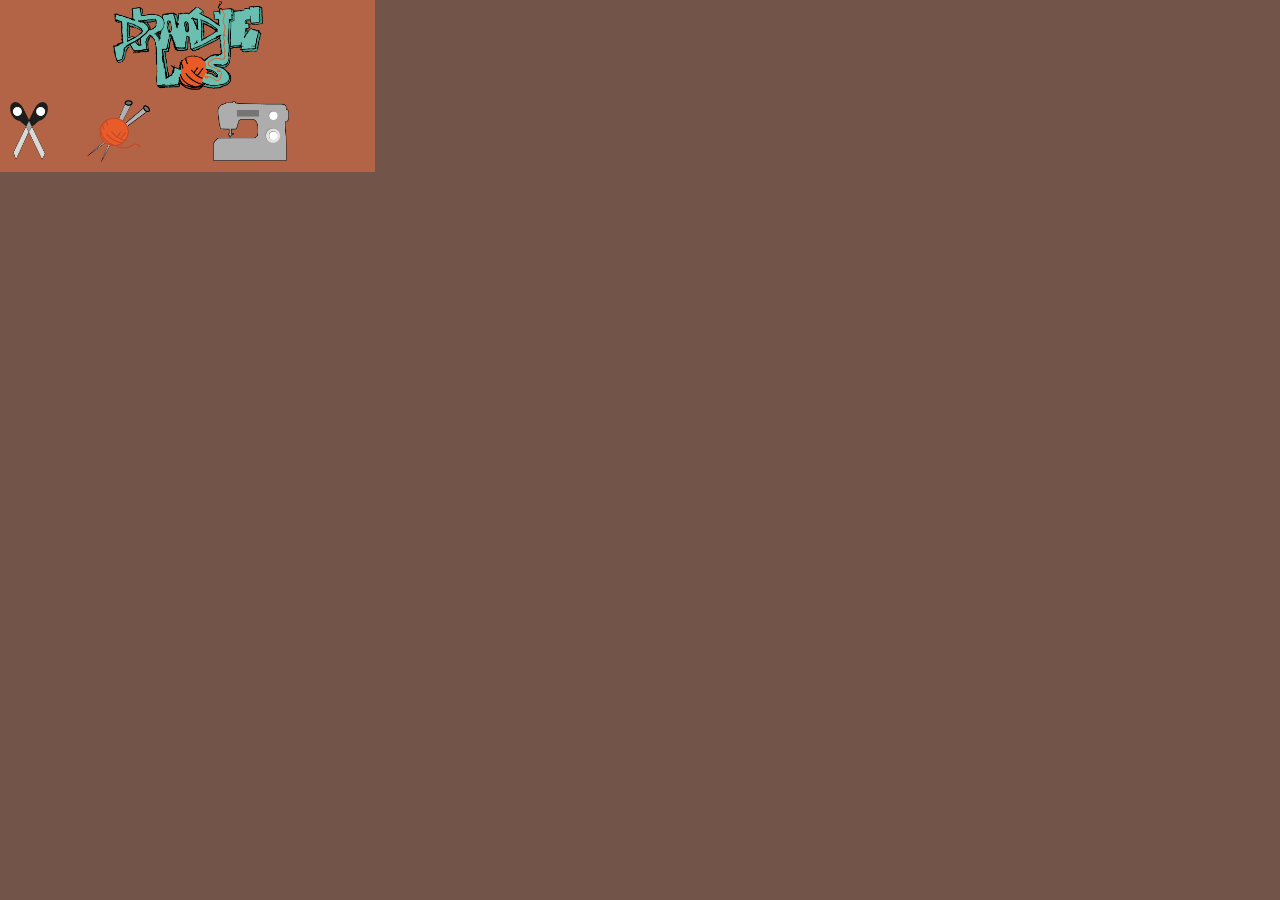
==== index.html @ 89a0031f "first commit" ====
<!DOCTYPE html>
<html lang="nl">
<head>
    <meta charset="UTF-8">
    <meta name="viewport" content="width=device-width, initial-scale=1.0">
    <title>Draadjelos Repair café - Home</title>
    <link rel="stylesheet" href="stylesheet.css">
</head>
<body>
    <header>
        <a href="index.html"><img src="images/draadjelos_woordmerk.png" alt="draadjelos woordmerk"></a>
    </header>
    <main>

    </main>
    <footer>
        <nav>
            <ul>
                <li><a href="index.html"><img src="images/schaar_icoon.png" alt="schaaricoon"></a></li>
                <li><a href="proces.html"><img src="images/bolletjewol.png" alt="bolletjewol"></a></li>
                <li><a href="gereedschap.html"><img src="images/naaimachine_icoon.png" alt="naaimachineicoon"></a></li>
            </ul>
        </nav>
    </footer>
</body>
</html>
---- stylesheet.css ----
*{
    box-sizing: border-box;
}

a{
    text-decoration: none;
}

a:focus-visible{
    background-color: yellow;
}

body{
    color:#000000;              
    background-color:#735449;      
    font-size: 1.25em;
    font-family: "Helvetica", "Arial", sans-serif;
    margin:0em;
    width: 375.0px;
}

header {
    display:flex;
    flex-wrap: wrap;
    flex-direction: row;
    align-items: center;
    list-style-type: none;
    flex-basis: auto;
    background-color:#B36446;
    text-decoration:none;
}

header img{
    display: block;
    margin-left: auto;
    margin-right: auto;
    width:40%;

}

nav{
    background-color:#B36446;
    padding: 0.5em;
    width: 100%;
}

nav ul{
    display:flex;
    flex-direction: row;
    justify-content: space-around;
    align-items: center;
    list-style-type: none;
    flex-basis: auto;
    margin:0em;
    padding:0em;
}

nav img{
    display:block;
    width: 50%;
}

nav a{
    width:0;
}
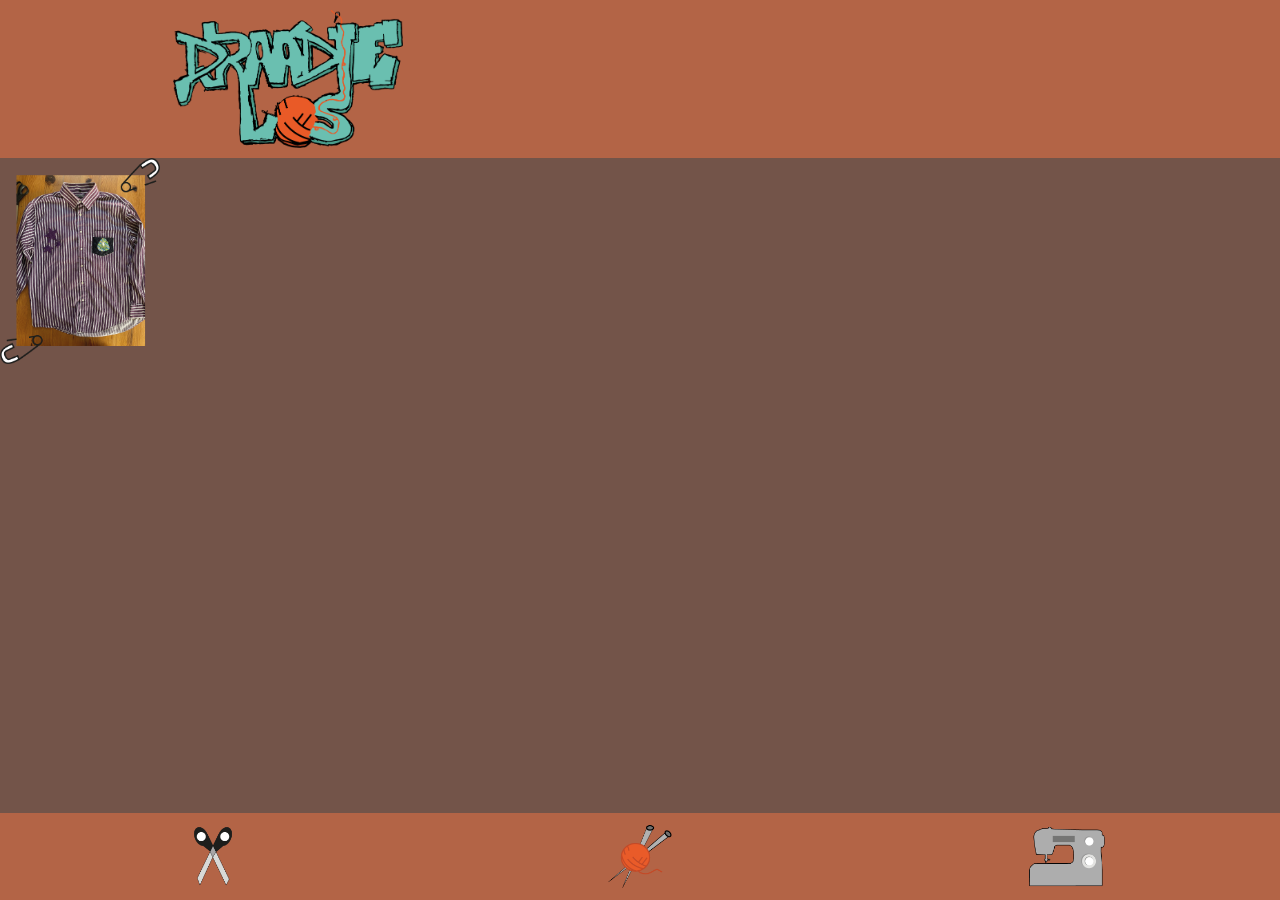
==== commit 521fa737: "commit 2" ====
--- a/index.html
+++ b/index.html
@@ -11,7 +11,7 @@
         <a href="index.html"><img src="images/draadjelos_woordmerk.png" alt="draadjelos woordmerk"></a>
     </header>
     <main>
-
+        <img class="shirt" src="images/shirt.png" alt="eindresultaat shirt">
     </main>
     <footer>
         <nav>
--- a/stylesheet.css
+++ b/stylesheet.css
@@ -10,13 +10,13 @@
     background-color: yellow;
 }
 
-body{
+body {
     color:#000000;              
     background-color:#735449;      
     font-size: 1.25em;
     font-family: "Helvetica", "Arial", sans-serif;
     margin:0em;
-    width: 375.0px;
+    width: 100%;
 }
 
 header {
@@ -28,6 +28,8 @@
     flex-basis: auto;
     background-color:#B36446;
     text-decoration:none;
+    padding-top:0.5em;
+    Padding-bottom:0.5em;
 }
 
 header img{
@@ -35,13 +37,15 @@
     margin-left: auto;
     margin-right: auto;
     width:40%;
-
 }
 
 nav{
     background-color:#B36446;
-    padding: 0.5em;
+    padding-top: 0.5em;
+    padding-bottom:0.5em;
     width: 100%;
+    position:fixed;
+    bottom:0;
 }
 
 nav ul{
@@ -57,9 +61,18 @@
 
 nav img{
     display:block;
-    width: 50%;
+    width: 4em;
 }
 
-nav a{
-    width:0;
+.proceslijn{
+background-image: url(images/proceslijn.png);
+background-repeat: no-repeat;
+background-size: contain;
+background-position: center;
+height:68vh;
+margin-top:0.5em;
 }
+
+.shirt{
+    width:8em;
+}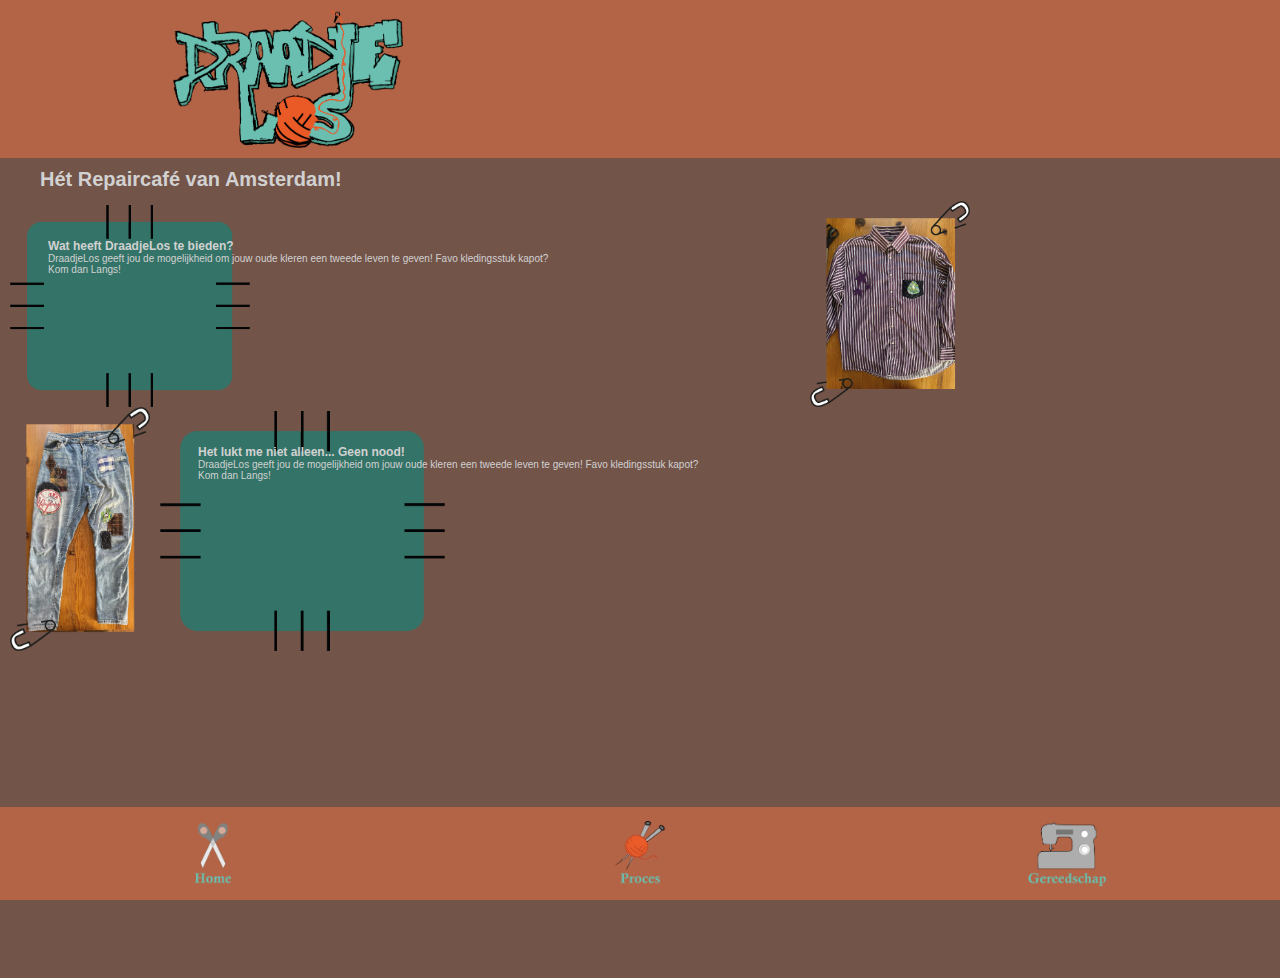
==== commit f1be6ca2: "commit 3" ====
--- a/index.html
+++ b/index.html
@@ -10,13 +10,31 @@
     <header>
         <a href="index.html"><img src="images/draadjelos_woordmerk.png" alt="draadjelos woordmerk"></a>
     </header>
-    <main>
-        <img class="shirt" src="images/shirt.png" alt="eindresultaat shirt">
+    <main class="homepagina">
+        <h1>Hét Repaircafé van Amsterdam!</h1>
+        <div class="flexboxshirt">
+            <div class="patch">
+                <section class="introtekst">
+                    <h2>Wat heeft DraadjeLos te bieden?</h2>
+                    <P>DraadjeLos geeft jou de mogelijkheid om jouw oude kleren een tweede leven te geven! Favo kledingsstuk kapot? Kom dan Langs!</P>
+                </section>
+            </div>
+            <img class="shirt" src="images/shirt.png" alt="eindresultaat shirt">
+        </div>
+        <div class="flexboxbroek">
+            <img src="images/broek.png" alt="eindresultaat broek">
+            <div class="patch">
+                <section class="werknemers">
+                    <h2>Het lukt me niet alleen... Geen nood!</h2>
+                    <P>DraadjeLos geeft jou de mogelijkheid om jouw oude kleren een tweede leven te geven! Favo kledingsstuk kapot? Kom dan Langs!</P>
+                </section>
+            </div>
+        </div>
     </main>
     <footer>
         <nav>
             <ul>
-                <li><a href="index.html"><img src="images/schaar_icoon.png" alt="schaaricoon"></a></li>
+                <li><a href="index.html"><img src="images/schaar_icoon_licht.png" alt="schaaricoon"></a></li>
                 <li><a href="proces.html"><img src="images/bolletjewol.png" alt="bolletjewol"></a></li>
                 <li><a href="gereedschap.html"><img src="images/naaimachine_icoon.png" alt="naaimachineicoon"></a></li>
             </ul>
--- a/stylesheet.css
+++ b/stylesheet.css
@@ -10,8 +10,30 @@
     background-color: yellow;
 }
 
+h1{
+    text-align: left;
+    font-family: "Calisto MT", "Arial", sans-serif;
+    font-size: 1em;
+    font-weight:bold;
+}
+
+h2{
+    font-size: 0.6em;
+    margin:0em;
+    font-weight: bold;
+    font-family: "Calisto MT", "Arial", sans-serif;
+}
+
+p{
+    font-size: 0.5em;
+    text-align: left;
+    font-family: "Helvetica", "Arial", sans-serif;
+    font-weight: 400;
+    margin:0em;
+}
+
 body {
-    color:#000000;              
+    color:#d1d1d1;              
     background-color:#735449;      
     font-size: 1.25em;
     font-family: "Helvetica", "Arial", sans-serif;
@@ -61,18 +83,106 @@
 
 nav img{
     display:block;
-    width: 4em;
+    width: 4.5em;
 }
 
 .proceslijn{
 background-image: url(images/proceslijn.png);
 background-repeat: no-repeat;
 background-size: contain;
-background-position: center;
-height:68vh;
+background-position:center;
+height:110vh;
 margin-top:0.5em;
 }
 
-.shirt{
+.proceslijn h1{
+    margin:0.5em 0em 0em 0.5em;
+}
+
+.flexboxshirt img{
     width:8em;
+}
+
+.flexboxbroek img{
+    width:7em;
+    margin-left:0.5em;
+}
+
+.flexboxshirt{
+    display:flex;
+    margin-right:0.5em;
+}
+
+.flexboxbroek{
+    display:flex;
+    margin-right:0.5em;
+}
+
+.introtekst{
+    display:flex;
+    justify-content: left;
+    flex-direction: column;
+    margin: 1.7em 1.9em;
+    width:65%;
+    flex-wrap: wrap;    
+}
+
+.werknemers{
+    display:flex;
+    justify-content: left;
+    flex-direction: column;
+    margin: 1.7em 1.9em;
+    width:65%;
+    flex-wrap: wrap;    
+}
+
+.patch{
+    margin:0.2em 0em 0em 0.5em;
+    background-image: url(images/patch.png);
+    background-repeat: no-repeat;
+    background-size: contain;
+    width:40em;
+}
+
+.homepagina h1{
+    margin-left: 2em;
+    margin-top:0.5em;
+    margin-bottom:0.5em;
+}
+
+.homepagina{
+    height:90vh
+}
+
+.procespagina{
+    height:150vh;
+}
+
+.kapottebroek{
+    display:flex;
+    margin-right:0.5em;
+    margin-top:1.8em;
+    margin-left:2.7em;
+}
+
+.kapottebroek img{
+    width:4em;
+}
+
+.beginproces{
+    display:flex;
+    justify-content: left;
+    flex-direction: column;
+    margin: 1.7em 1.9em;
+    width:65%;
+    flex-wrap: wrap;    
+}
+
+.kapottebroek .patch{
+    margin:0em 0em 0em 2em;
+    background-image: url(images/patch.png);
+    background-repeat: no-repeat;
+    background-size: contain;
+    width:40em;
+    
 }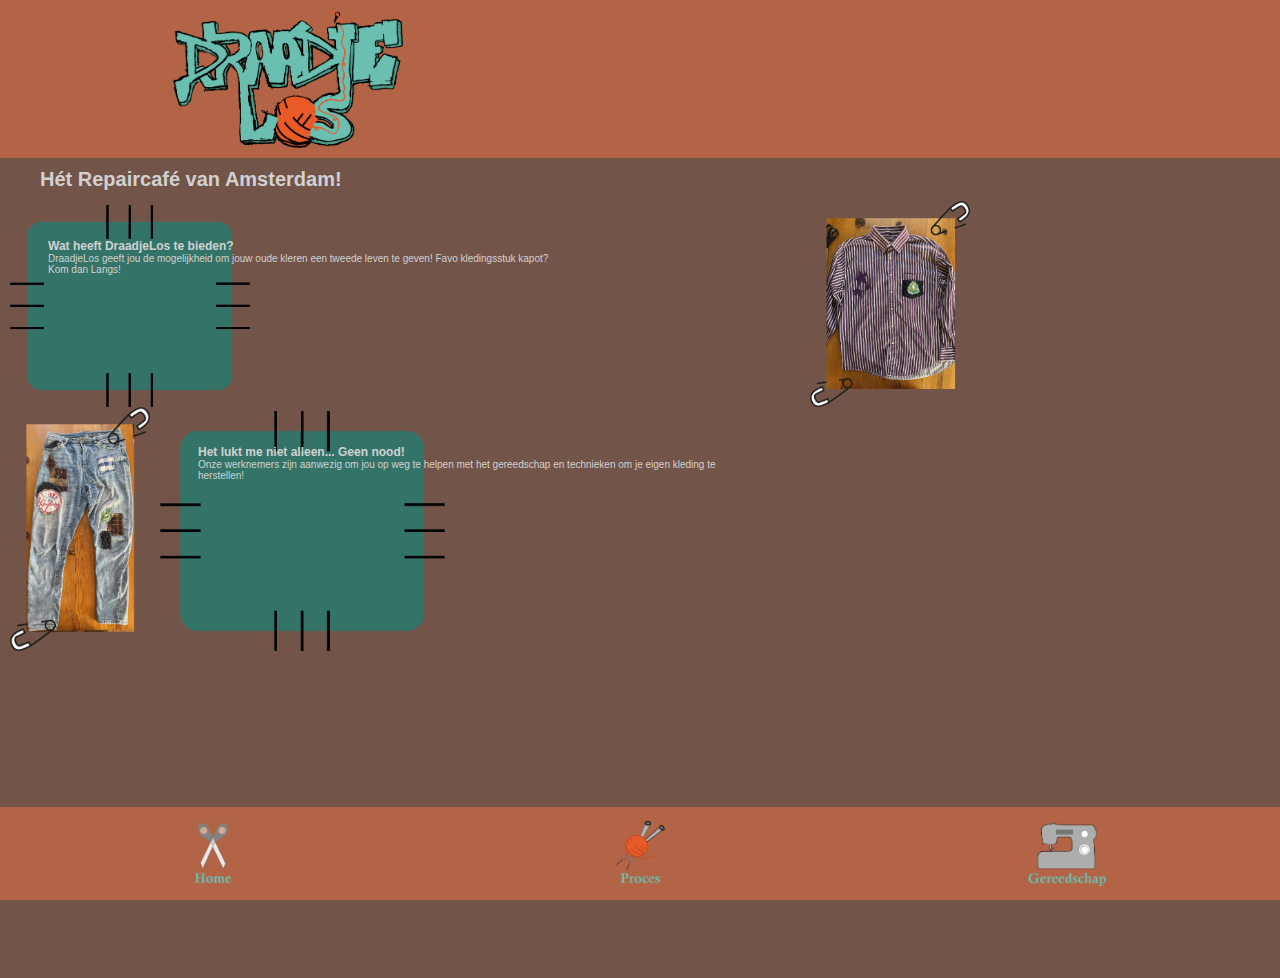
==== commit 01aa8ca1: "commit 5" ====
--- a/index.html
+++ b/index.html
@@ -19,14 +19,14 @@
                     <P>DraadjeLos geeft jou de mogelijkheid om jouw oude kleren een tweede leven te geven! Favo kledingsstuk kapot? Kom dan Langs!</P>
                 </section>
             </div>
-            <img class="shirt" src="images/shirt.png" alt="eindresultaat shirt">
+            <img src="images/shirt.png" alt="eindresultaat shirt">
         </div>
         <div class="flexboxbroek">
             <img src="images/broek.png" alt="eindresultaat broek">
             <div class="patch">
                 <section class="werknemers">
                     <h2>Het lukt me niet alleen... Geen nood!</h2>
-                    <P>DraadjeLos geeft jou de mogelijkheid om jouw oude kleren een tweede leven te geven! Favo kledingsstuk kapot? Kom dan Langs!</P>
+                    <P>Onze werknemers zijn aanwezig om jou op weg te helpen met het gereedschap en technieken om je eigen kleding te herstellen!</P>
                 </section>
             </div>
         </div>
--- a/stylesheet.css
+++ b/stylesheet.css
@@ -96,7 +96,7 @@
 }
 
 .proceslijn h1{
-    margin:0.5em 0em 0em 0.5em;
+    margin:0em 0em 0em 0.5em;
 }
 
 .flexboxshirt img{
@@ -173,7 +173,7 @@
     display:flex;
     justify-content: left;
     flex-direction: column;
-    margin: 1.7em 1.9em;
+    margin: 1.7em 1.7em;
     width:65%;
     flex-wrap: wrap;    
 }
@@ -184,5 +184,156 @@
     background-repeat: no-repeat;
     background-size: contain;
     width:40em;
-    
+}
+
+.reparatie{
+    display:flex;
+    margin-right:0.5em;
+    margin-top:1.7em;
+    margin-left:0.5em;
+}
+
+.reparatietekst{
+    display:flex;
+    justify-content: left;
+    flex-direction: column;
+    margin: 1.7em 1.7em;
+    flex-wrap: wrap;    
+}
+
+.reparatie .patch{
+    margin:0.5em 1.8em 0em 0em;
+    background-image: url(images/patch.png);
+    background-repeat: no-repeat;
+    background-size: contain;
+    width:55%;
+}
+
+.reparatie{
+    display:flex;
+}
+
+.reparatie img{
+    width:5.5em;
+}
+
+.eindproduct{
+    display:flex;
+    margin-right:0.5em;
+    margin-top:1.8em;
+    margin-left:2.7em;
+}
+
+.eindproduct img{
+    width:5em;
+}
+
+.eindproducttekst{
+    display:flex;
+    justify-content: left;
+    flex-direction: column;
+    margin: 1.7em 1.5em;
+    width:65%;
+    flex-wrap: wrap;    
+}
+
+.eindproduct .patch{
+    margin:0.5em 0em 0em 1.5em;
+    background-image: url(images/patch.png);
+    background-repeat: no-repeat;
+    background-size: contain;
+    width:60%;
+}
+
+.gereedschapspagina h1{
+    margin:0.5em 3.1em;
+}
+
+.gereedschapspagina{
+    height:110vh;
+}
+
+.materialen{
+    display:flex;
+    margin-right:0.5em;
+    margin-top:0.5em;
+    margin-left:0.5em;
+}
+
+.materialen img{
+    width:9em;
+}
+
+.materialentekst{
+    display:flex;
+    justify-content: left;
+    flex-direction: column;
+    margin: 1.5em 1.7em;
+    width:65%;
+    flex-wrap: wrap;    
+}
+
+.materialen .patch{
+    margin:1em 0em 0em 0em;
+    background-image: url(images/patch.png);
+    background-repeat: no-repeat;
+    background-size: contain;
+}
+
+.naaimachine{
+    display:flex;
+    margin-right:0.5em;
+    margin-top:0.5em;
+    margin-left:0.5em;
+}
+
+.naaimachinetekst{
+    display:flex;
+    justify-content: left;
+    flex-direction: column;
+    margin: 1.7em 2.1em 1.7em 1.7em;
+    flex-wrap: wrap;    
+}
+
+.naaimachine .patch{
+    margin:0em;
+    background-image: url(images/patch.png);
+    background-repeat: no-repeat;
+    background-size: contain;
+}
+
+.naaimachine{
+    display:flex;
+}
+
+.naaimachine img{
+    width:8em;
+}
+
+.naaimachinetwee{
+    display:flex;
+    margin-right:0.5em;
+    margin-top:0.5em;
+    margin-left:0.5em;
+}
+
+.naaimachinetwee img{
+    width:6em;
+}
+
+.naaimachinetweetekst{
+    display:flex;
+    justify-content: left;
+    flex-direction: column;
+    margin: 1.7em 1.7em;
+    width:65%;
+    flex-wrap: wrap;    
+}
+
+.naaimachinetwee .patch{
+    margin:0.5em 0em 0em 1.5em;
+    background-image: url(images/patch.png);
+    background-repeat: no-repeat;
+    background-size: contain;
+    width:60%;
 }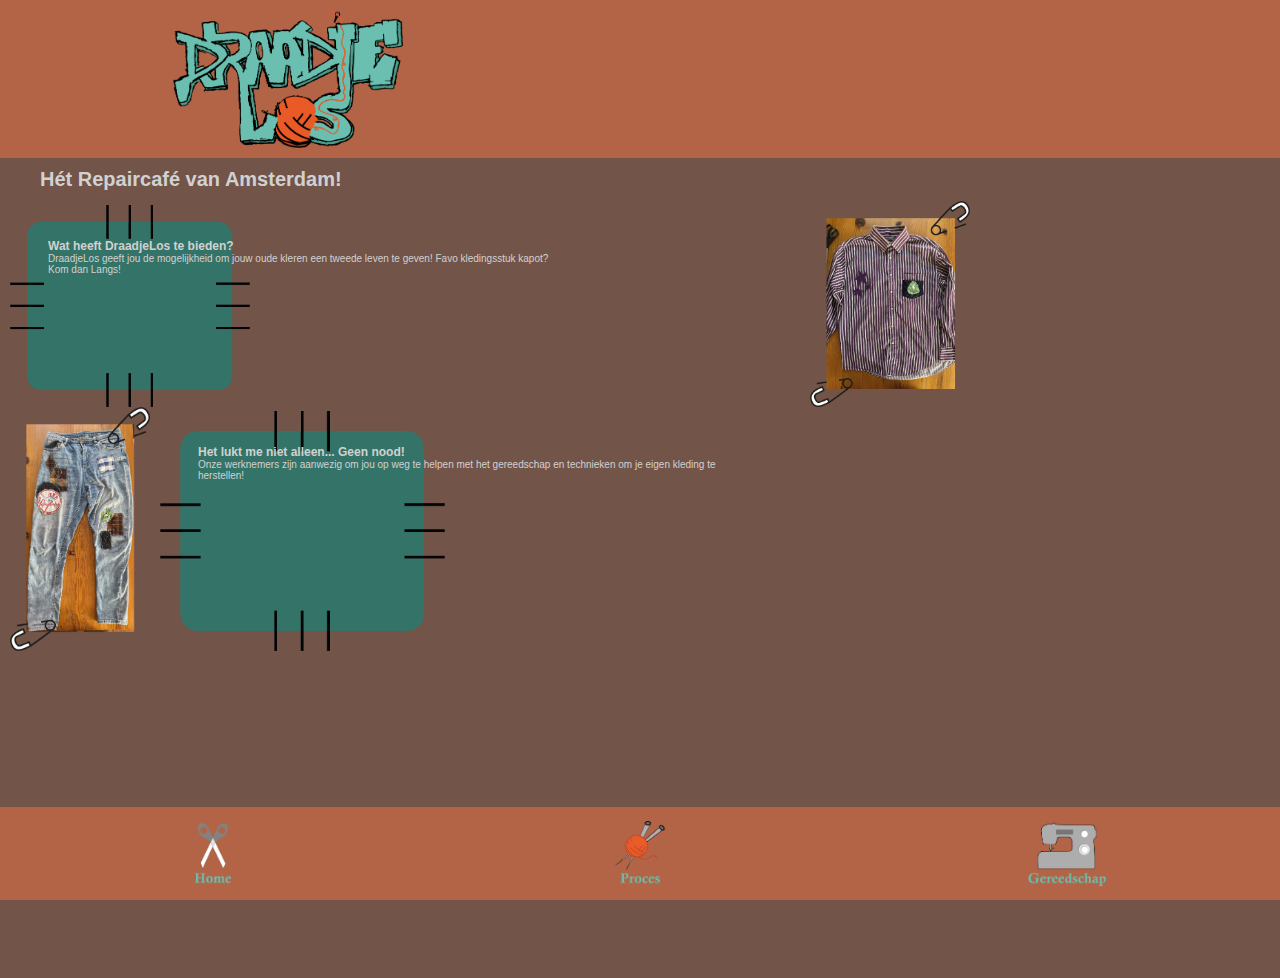
==== commit f73355e1: "commit 8" ====
--- a/index.html
+++ b/index.html
@@ -5,6 +5,7 @@
     <meta name="viewport" content="width=device-width, initial-scale=1.0">
     <title>Draadjelos Repair café - Home</title>
     <link rel="stylesheet" href="stylesheet.css">
+    <link rel="icon" href="images/logo.png">
 </head>
 <body>
     <header>
--- a/stylesheet.css
+++ b/stylesheet.css
@@ -86,17 +86,19 @@
     width: 4.5em;
 }
 
-.proceslijn{
-background-image: url(images/proceslijn.png);
-background-repeat: no-repeat;
-background-size: contain;
-background-position:center;
-height:110vh;
-margin-top:0.5em;
-}
-
-.proceslijn h1{
-    margin:0em 0em 0em 0.5em;
+nav img:active{
+    transform:scale(0.8);
+    transition:all 100ms ease;
+}
+
+.homepagina{
+    height:90vh
+}
+
+.homepagina h1{
+    margin-left: 2em;
+    margin-top:0.5em;
+    margin-bottom:0.5em;
 }
 
 .flexboxshirt img{
@@ -144,18 +146,21 @@
     width:40em;
 }
 
-.homepagina h1{
-    margin-left: 2em;
-    margin-top:0.5em;
-    margin-bottom:0.5em;
-}
-
-.homepagina{
-    height:90vh
-}
-
 .procespagina{
-    height:150vh;
+    height:145vh;
+}
+
+.proceslijn{
+    background-image: url(images/proceslijn.png);
+    background-repeat: no-repeat;
+    background-size: contain;
+    background-position:center;
+    height:110vh;
+    margin-top:0.5em;
+}
+    
+.proceslijn h1{
+    margin:0em 0em 0em 0.5em;
 }
 
 .kapottebroek{
@@ -250,7 +255,7 @@
 }
 
 .gereedschapspagina{
-    height:110vh;
+    height:105vh;
 }
 
 .materialen{
@@ -314,7 +319,7 @@
     display:flex;
     margin-right:0.5em;
     margin-top:0.5em;
-    margin-left:0.5em;
+    margin-left:2.5em;
 }
 
 .naaimachinetwee img{
@@ -331,9 +336,31 @@
 }
 
 .naaimachinetwee .patch{
-    margin:0.5em 0em 0em 1.5em;
+    margin:0.5em 0em 0em 1em;
     background-image: url(images/patch.png);
     background-repeat: no-repeat;
     background-size: contain;
     width:60%;
+}
+
+ main img:active{
+    animation: rotate;
+    animation-name: rotate;
+    animation-duration: 1s;
+    animation-timing-function: linear;
+    animation-delay: 300ms;
+}
+
+@keyframes rotate {
+    0% {
+        transform: rotate(0deg);
+    }
+
+    50% {
+        transform: rotate(180deg);
+    }
+
+    100% {
+        transform: rotate(360deg);
+    }
 }